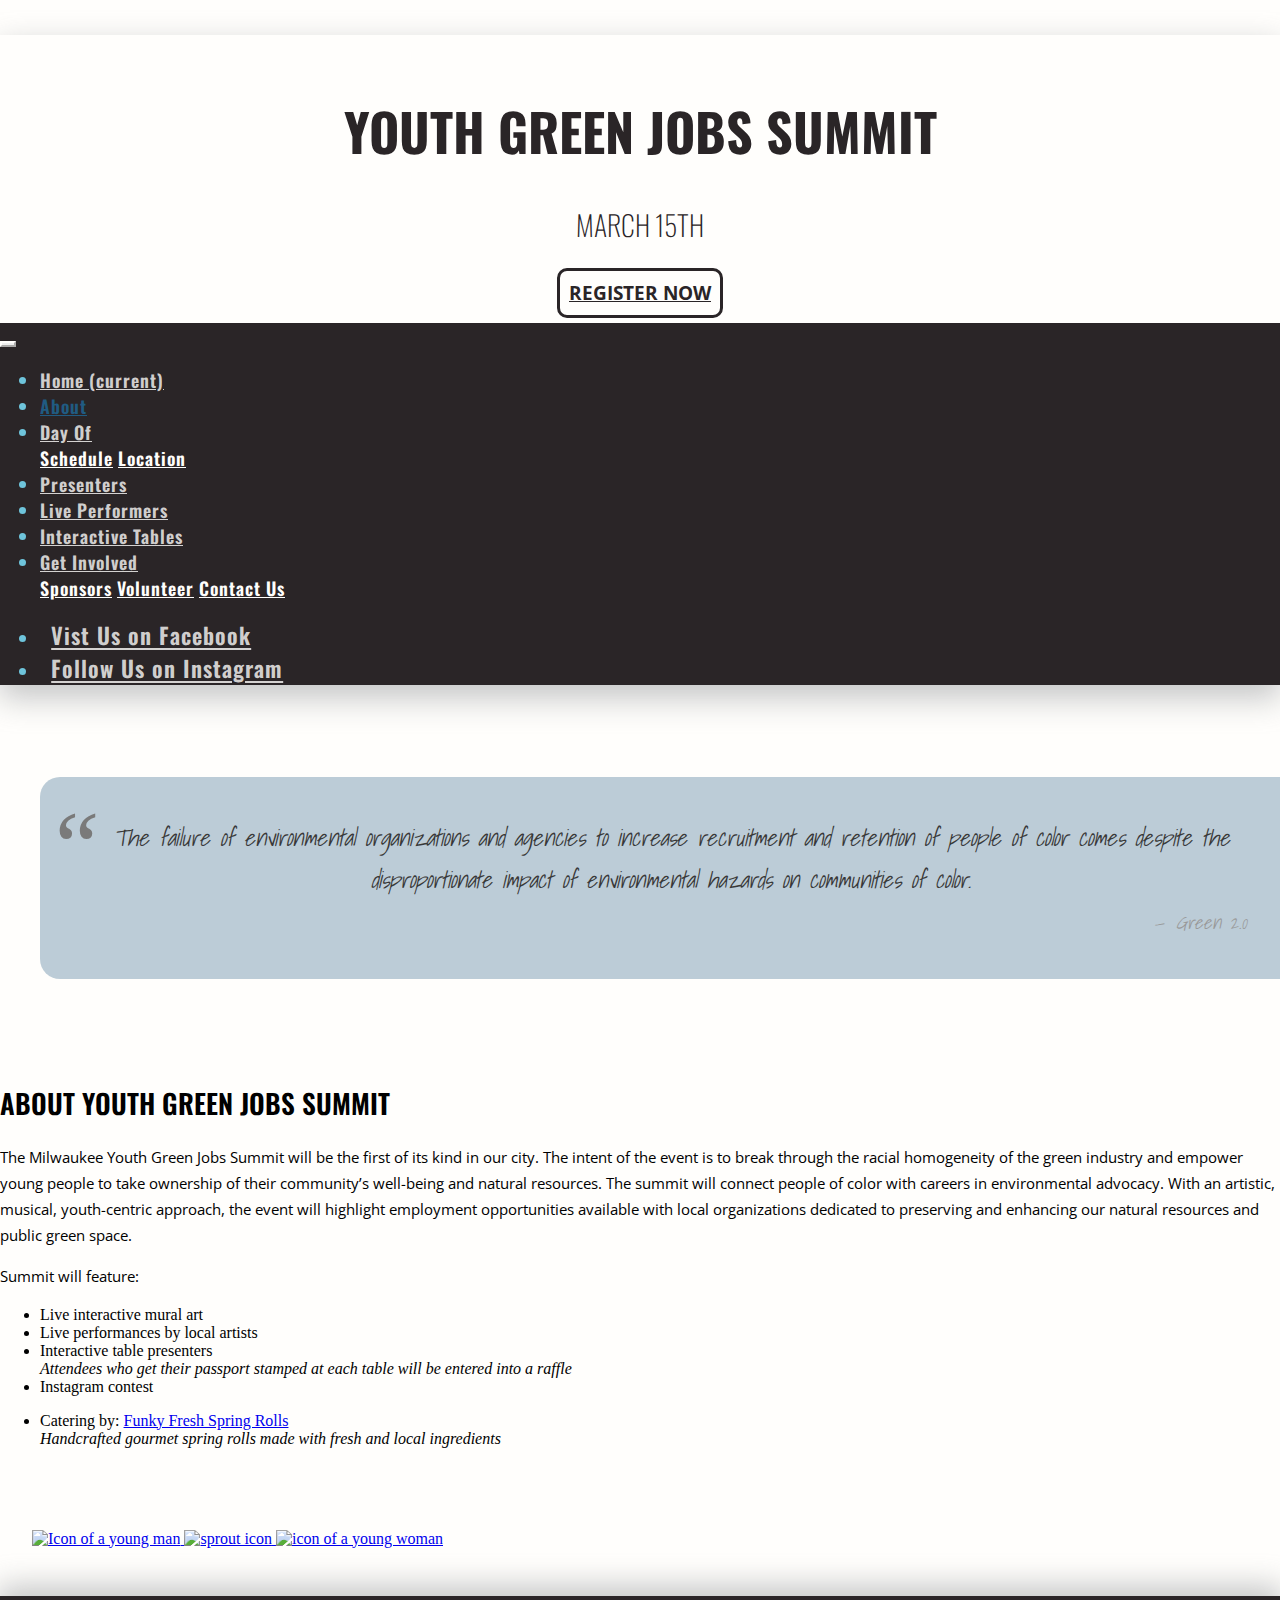
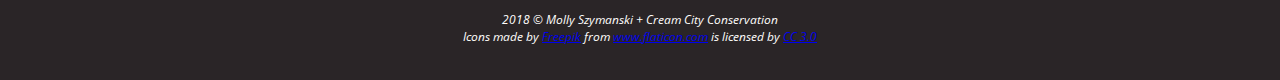
==== about.html @ 492064e5 "navlink updates" ====
<!DOCTYPE html>	
<html lang="en">
<head>
	<title>Youth Green Jobs Summit</title>
	<!-- Required meta tags -->
	<meta charset="UTF-8">
	<meta name="viewport" content="width=device-width, initial-scale=1, shrink-to-fit=no">
	<!-- Bootstrap CSS -->
    <link rel="stylesheet" href="https://maxcdn.bootstrapcdn.com/bootstrap/4.0.0-beta.2/css/bootstrap.min.css" integrity="sha384-PsH8R72JQ3SOdhVi3uxftmaW6Vc51MKb0q5P2rRUpPvrszuE4W1povHYgTpBfshb" crossorigin="anonymous">
    <!--CSS-->
    <link rel="stylesheet" href="css/style.css">
    <link rel="stylesheet" href="css/responsive.css">
    <!--FONTS-->
    <script src="https://use.fontawesome.com/ae8a5e6f8a.js"></script>
    <link href="https://fonts.googleapis.com/css?family=Open+Sans|Lato|Roboto|Oswald|Shadows+Into+Light|Amatic+SC|Sedgwick+Ave|Courgette" rel="stylesheet">
    <!--ICON-->
    <link rel="icon" href="img/favicon.ico">
</head>
<body>
	<script src="https://code.jquery.com/jquery-3.2.1.slim.min.js" integrity="sha384-KJ3o2DKtIkvYIK3UENzmM7KCkRr/rE9/Qpg6aAZGJwFDMVNA/GpGFF93hXpG5KkN" crossorigin="anonymous"></script>
	<div class="wrapper">
	<header>
		<div class="header-img container-fluid">
			<!-- <img class="header-logo" alt="QuasiCon Logo" src="img/q-logo.png"> -->
			<h1 class="header-title">Youth Green Jobs Summit</h1>
			<h1 class="header-title-small">March 15th</h1>
			<div class="header-btn">
				<a class="header-link" href="register.html">Register Now</a>
			</div>
		</div>
		<nav class="navbar navbar-expand-lg navbar-custom">
	      	<!--<a class="navbar-brand" href="#">QuasiCon 2018</a>-->
	      	<button class="navbar-toggler toggler-custom mr-auto" type="button" data-toggle="collapse" data-target="#navbarCollapse" aria-controls="navbarCollapse" aria-expanded="false" aria-label="Toggle navigation">
	        	<span class="navbar-toggler-icon"></span>
	      	</button>
	      	<div class="collapse navbar-collapse" id="navbarCollapse">
	       	 	<ul class="navbar-nav mr-auto">

	          		<li class="nav-item">
	            		<a class="nav-link" href="index.html">Home <span class="sr-only">(current)</span></a>
	          		</li>
	          		
	          		<li class="nav-item active">
	            		<a class="nav-link" href="about.html">About</a>
	          		</li>
	     			
	     			<li class="nav-item dropdown">
	        			<a class="nav-link dropdown-toggle" href="#" id="navbarDropdown" role="button" data-toggle="dropdown" aria-haspopup="true" aria-expanded="false">Day Of</a>
	        			<div class="dropdown-menu" aria-labelledby="navbarDropdown">
	          				<a class="dropdown-item" href="schedule.html">Schedule</a>
	         				<a class="dropdown-item" href="location.html">Location</a>
	         			</div>
	     			</li>
	          	
	          		<li class="nav-item">
	            		<a class="nav-link" href="presenters.html">Presenters</a>
	          		</li>
	          		<li class="nav-item">
	            		<a class="nav-link" href="performers.html">Live Performers</a>
	          		</li>
	     			<li class="nav-item">
	            		<a class="nav-link" href="tables.html">Interactive Tables</a>
	          		</li>
	     			<li class="nav-item dropdown">
	        			<a class="nav-link dropdown-toggle" href="#" id="navbarDropdown" role="button" data-toggle="dropdown" aria-haspopup="true" aria-expanded="false">Get Involved</a>
	        			<div class="dropdown-menu" aria-labelledby="navbarDropdown">
	          				<a class="dropdown-item" href="sponsor.html">Sponsors</a>
	         				<a class="dropdown-item" href="volunteer.html">Volunteer</a>
	         				<a class="dropdown-item" href="contact.html">Contact Us</a>
	         			</div>
	     			</li>
	     	

	        	</ul>
	      	</div>
	      	<div>
	      		<ul class="navbar-nav flex-row">
            		<li class="nav-item"><a class="nav-link fa fa-facebook" href="https://www.facebook.com/creamcityconservation/"><span class="sr-only">Vist Us on Facebook</span></a></li>
            		<li class="nav-item"><a class="nav-link fa fa-instagram" href="https://www.instagram.com/creamcityconservation/"><span class="sr-only">Follow Us on Instagram</span></a></li>
            		<!-- <li class="nav-item"><a class="nav-link fa fa-envelope" href="mailto:august@creamcityconservation.org"><span class="sr-only">Email Us</span></a></li> -->
        		</ul>
        	</div>
	    </nav>
	</header>    

	<section role="main" class="main-content container">
      	<div class="row">
      		<div class="col-md-6 about">
    			<blockquote>
        		The failure of environmental organizations and agencies to increase recruitment and retention of people of color comes despite the disproportionate impact of environmental hazards on communities of color. <!-- People of color also poll higher than whites in support of environmental protection however environmental organizations are not adequately reaching out to...communities of color. -->
        		<cite>
            		Green 2.0
        		</cite>
    		</blockquote>
			</div>
      		<div class="col-md-6 about">
		        <h2>About Youth Green Jobs Summit</h2>
		      	<p class="lead">
				The Milwaukee Youth Green Jobs Summit will be the first of its kind in our city. The intent of the event is to break through the racial homogeneity of the green industry and empower young people to take ownership of their community’s well-being and natural resources. The summit will connect people of color with careers in environmental advocacy. With an artistic, musical, youth-centric approach, the event will highlight employment opportunities available with local organizations dedicated to preserving and enhancing our natural resources and public green space.</p>
				<p class="lead">Summit will feature:
				<ul>
					<li>Live interactive mural art</li>
					<li>Live performances by local artists</li>
					<li>Interactive table presenters<br><span class="italic">Attendees who get their passport stamped at each table will be entered into a raffle</span></li>
					<li>Instagram contest</li>
				</ul>
				<ul>
					<li>Catering by: <a href="http://funkyfresh.kitchen/">Funky Fresh Spring Rolls</a>
					<br><span class="italic">Handcrafted gourmet spring rolls made with fresh and local ingredients<span></li>
				</ul>
				<br>
				
				</p>
			</div>
		</div>
    </section>
	<section role="gallery" class="photo-gallery">
    	<div class="container">
    		<div class="row justify-content-center">
		    <div class="col-md-12 about">
		        <div class="row">
		            <a href="img/boy.png" class="col-lg-4 col-md-6 col-sm-12 about" data-toggle="lightbox" data-gallery="about-gallery" data-title="Kavon The Poet">
		                <img src="img/boy.png" class="img-fluid imgabout" alt="Icon of a young man">
		            </a>
		            <a href="img/root.png" class="col-lg-4 col-md-6 col-sm-12 about" data-toggle="lightbox" data-gallery="about-gallery" data-title="Photo 2 - Girl">
		                <img src="img/root.png" class="img-fluid imgabout" alt="sprout icon">
		            </a>
		            <a href="img/girl.png" class="col-lg-4 col-md-6 col-sm-12 about" data-toggle="lightbox" data-gallery="about-gallery" data-title="Photo 3-Shovel">
		                <img src="img/girl.png" class="img-fluid imgabout" alt="icon of a young woman">
		            </a>
		        </div>
		    </div>
		</div>
	</div>
</section>
<!-- <script src="js/lightbox.js"></script>
<script type="text/javascript">$(document).on('click', '[data-toggle="lightbox"]', function(event) {
                event.preventDefault();
                $(this).ekkoLightbox();
            });
</script> -->
</div>
 	<footer class="footer">
    	<div class="container">
    		<p>2018 &copy; Molly Szymanski + Cream City Conservation<br>
    		Icons made by <a href="http://www.freepik.com" title="Freepik">Freepik</a> from <a href="https://www.flaticon.com/" title="Flaticon">www.flaticon.com</a> is licensed by <a href="http://creativecommons.org/licenses/by/3.0/" title="Creative Commons BY 3.0" target="_blank">CC 3.0</a></p>
    	</div>
	</footer>
    <script src="https://cdnjs.cloudflare.com/ajax/libs/popper.js/1.12.3/umd/popper.min.js" integrity="sha384-vFJXuSJphROIrBnz7yo7oB41mKfc8JzQZiCq4NCceLEaO4IHwicKwpJf9c9IpFgh" crossorigin="anonymous"></script>
    <script src="https://maxcdn.bootstrapcdn.com/bootstrap/4.0.0-beta.2/js/bootstrap.min.js" integrity="sha384-alpBpkh1PFOepccYVYDB4do5UnbKysX5WZXm3XxPqe5iKTfUKjNkCk9SaVuEZflJ" crossorigin="anonymous"></script>
</body>
</html>
---- css/style.css ----
html, body{
	height: 100%;
	margin: 0;
	padding: 0;
	background-color: #FFFEFC;
}
h1, h2, h3, h4, h5, h6, .navbar{
	font-family: 'Oswald', sans-serif;
	text-transform: uppercase;
	font-weight: 600;
}
p, .header-btn{
	font-family: 'Open Sans', sans-serif;
}
h1{ 
	font-size: 1.75em;
}
h2{
	font-size: 1.7em;
}
h3{
	font-size: 1.17em;
}
h4, .navbar{
	font-size: 1.12em;
	text-transform: none;
	color: #6EC4DB;
}
h5{
	font-size: .83em;
}
h6{
	font-size: .75em;
}
p.lead{
	font-size: .95em;
	font-weight: 400;
	line-height: 1.7em;
}

/*HEADER & NAV */
header{
	box-shadow: 0px 12px 30px 1px rgba(176, 179, 180, .75);
}
.header-img{
	background-image: url(../img/header01.png);
  	background-repeat: no-repeat;
  	background-size: cover;
  	width: 100%;
  	height: 18em;
}
.header-logo{
	padding-top: 1.6em;
	height: 8em;
	display: block;
    margin-left: auto;
    margin-right: auto
}
.header-title{
	padding: 1.1em 0 0 0;
	text-align: center;
	font-weight: bolder;
	text-transform: uppercase;
	color: #2a2527;
	font-size: 3.25em;
}
.header-title-small{
	padding: 0 0 .6em 0;
	text-align: center;
	font-weight: 100;
	text-transform: uppercase;
	color: #2a2527;
	font-size: 1.75em;
}
.header-btn{
	text-align: center;
	font-size: 1.16em;
	text-transform: uppercase;
	font-weight: bold;
}
.header-link{
	padding: .5em;
	border: solid;
	border-radius: 10px;
	color: #2a2527;
}
.header-link:hover, .header-link:focus{
	/*background-color: #66AB8C;*/
	background-color: #4f7c24;
	border-color: #4f7c24;
	text-decoration: none;
	color: #2a2527;
}
.fa{
	padding: .5em !important;
	font-size: 1.25em !important;
}
.navbar-custom {
    background-color: #2a2527;
    letter-spacing: 1px;
}
.navbar-custom .navbar-brand,
.navbar-custom .navbar-text {
    color: rgba(255, 254, 252,.8);
}
.navbar-custom .navbar-nav .nav-link {
    color: rgba(255, 254, 252,.8);
}
.navbar-custom .nav-item:hover .nav-link,
.navbar-custom .nav-item:focus .nav-link {
    color: #4f7c24;
}
.navbar-custom .nav-item.active .nav-link {
    color: #205B82;
}
/*dropdown*/
.navbar-custom .dropdown-menu {
    background-color: #2a2527;
}
.navbar-custom .dropdown-item {
    color: #FFFEFC;
}
.navbar-custom .dropdown-item:hover,
.navbar-custom .dropdown-item:focus {
    color: #FFFEFC;
    background-color: rgb(79, 124, 36);
}
.navbar-custom .dropdown-item.active {
    color: #FFFEFC;
    background-color: rgba(250, 124, 146,.5);
}
.dropdown:hover .dropdown-menu{
	display: block;
}
/*toggler icon*/
.toggler-custom.navbar-toggler {
    border-color: #FFFEFC;
}
.toggler-custom .navbar-toggler-icon {
  	background-image: url("data:image/svg+xml;charset=utf8,%3Csvg viewBox='0 0 32 32' xmlns='http://www.w3.org/2000/svg'%3E%3Cpath stroke='rgba(255, 254, 252, 0.8)' stroke-width='3' stroke-linecap='round' stroke-miterlimit='10' d='M4 8h24M4 16h24M4 24h24'/%3E%3C/svg%3E");
}
.toggler-custom.navbar-toggler:hover {
    border-color: #58641d;
}
.toggler-custom .navbar-toggler-icon:hover {
  	background-image: url("data:image/svg+xml;charset=utf8,%3Csvg viewBox='0 0 32 32' xmlns='http://www.w3.org/2000/svg'%3E%3Cpath stroke='rgba(102, 171, 140, 0.8)' stroke-width='3' stroke-linecap='round' stroke-miterlimit='10' d='M4 8h24M4 16h24M4 24h24'/%3E%3C/svg%3E");
}

/*FOOTER*/
.footer{
	margin-top: 3em;
	text-align: center;
	height: 4.25em;
	bottom: 0;
	padding-bottom: 1em;
	width: 100%;
	box-shadow: 0px -8px 30px 2px rgba(176, 179, 180, .75);
	background-color: #2a2527;
}
.footer .container p{
	padding-top: 1.25em;
	font-size: .75em;
	font-style: italic;
	font-family: 'Open Sans', sans-serif;
	color: #FFFEFC;
}

/* BODYS*/
.wrapper {
    min-height: 100%;
    margin-bottom: -3em;
    padding-bottom: 3em;
}
.col-md-6.index, .col-md-6.about, .col-md-12.speakers, .col-md-6.location, .col-md-8.header, .col-md-12.register, .col-md-4.volunteer, .col-md-12.schedule, .col-md-12.session{
	margin-top: 3em;
}
/*homepage*/
.col-md-6.index{
	padding-right: 3em;
	padding-bottom: 3em;
	padding-left: 3em;
	text-align: justify;
}
.col-md-6.index p.lead, .col-md-12.about {
	padding-left: 2em;
	padding-right: 2em;
}

.right-side{
	border-left: 1px solid;
}
.icon{
	height: 7em;
	margin: 0 auto;
	display: block;
}
.announce{
	margin-top: 1em;
	margin-bottom: 1em; 
	text-align: center;
}

/*about*/
.col-lg-4.about, .col-md-6.about, .col-sm-12.about{
	padding-bottom: 2em;
}

blockquote {
    font-size: 1.45em;
    text-align: center;
    font-style: italic;
    width: 90%;
    height: relative;
    margin-top: 4em;
    padding: 40px 55px;
    line-height: 1.8;
    position: relative;
    color: #383838;
    background-color: rgba(32, 91, 130, .3);
    border-radius: 20px;
   	font-family: 'Shadows Into Light', cursive;
}

blockquote:before {
    font-family: serif; 
    display: block;
    padding-left: 25px;
    content: "\201C";
    font-size: 100px;
    position: absolute;
    left: -20px;
    top: -20px;
    color: #7a7a7a;
}

blockquote cite {
    color: #999999;
    font-size: .8em;
    display: block;
    margin-top: 5px;
    text-align: right;
}

blockquote cite:before {
    content: "\2014 \2009";
}

.italic{
	font-style: italic;
}
.imgabout{
	height: 18em;
}
/*schedule*/
table{
	font-family: 'Open Sans', sans-serif;
}
/*speakers*/
.circular-photo {
	height: 11em;
  	border-radius: 50%;
}
.circular-photo1 {
	height: 11em;
  	border-radius: 40%;
}
.row.keynote{
	padding-bottom: 2em;
	border-bottom: 1px solid;
}
.col-md-8.header{
	padding-bottom: 2em;
}
.speaker-big {
	font-size: 1.3em;
	line-height: 2em;
}

.col-md-4.speakers {
	text-align: right;
	padding-right: 6em;
}
.row.speakers-row{
	padding-top: 2em;
}

/*Tables*/
.tables-top{
	margin-top: 5em;
}
.tables-bottom{
	margin-top: 5em;
}
/*volunteer*/
.col-md-4.volunteer img{
	display: block;
    margin-left: auto;
    margin-right: auto;
	height: 11em;
	
}
.list-item{
 	font-family: 'Open Sans', sans-serif;
}
/*contact*/
.col-md-4.contact{
	margin-top: -4em;
}
.col-md-4.contact img{
	display: block;
    margin-left: auto;
    margin-right: auto;
	height: 11em;
}
/*register*/
.col-md-12.register{
	padding-bottom: 1em;
}

.row.register{
	margin-top: 6em;
	margin-bottom: 6em;
}

.register-btn{
	text-align: center;
	font-size: 1.16em;
	text-transform: uppercase;
    height: relative;
    margin: .25em 1em;
    padding: 3em 3em;
    width: 70%
    line-height: 1.8;
    position: relative;
    background-color: rgba(32, 91, 130);
    border-radius: 20px;
    font-family: 'Open Sans', sans-serif;
    box-shadow: 10px 10px 5px grey;

}
.reg-link, .reg-link:hover{
	text-decoration: none;
	color: #FFFFFF;
	text-transform: uppercase;
	font-size: 1.2em;
}

.register-btn:hover{
	background-color: #4f7c24;

}
/*sponsor

/*.col-md-4.sponsor, .col-md-8-sponsor {
	
}*/
.col-md-4.sponsor, .col-md-8.sponsor{
	margin-top: 2em;
	padding-top: 1em;
 	padding-bottom: 1em;
}
/*.sponsor-lead{
	width: 80%;
    height: relative;
    margin: 0.6em .9;
    padding: 20px 10px;
    line-height: 1.8;
    position: relative;
    color: #383838;
    background-color: rgba(32, 91, 130, .3);
    border-radius: 20px;

}*/
.line{
	border-left: 1px solid;
}
.square-photo {
	height: 7em;
	display: block;
    		margin-left: auto;
    		margin-right: auto;

}
.square-photo1 {
	height: 4em;
	margin-top: 3em;
	display: block;
    		margin-left: auto;
    		margin-right: auto;	
}

 h3.sponsor-middle {
 	font-size: 1.4em;
 	padding-top: 1.3em;
 	text-align: center;
 }

/*performers*/
.performer{
	font-size: 1.17em;
	font-weight: bold;
	text-decoration: none;
	color: #2a2527;
}


.performer:hover{
	text-decoration: none;
}
figcaption.performer{
	margin-bottom: 1em;
	text-transform: uppercase;
	font-family: 'Oswald', sans-serif;
}
.perform{
	border-radius: 10%;
	box-shadow: 5px 5px 5px grey;
}
/*location*/
#map {
        width: 100%;
        height: 400px;
        background-color: #EBEFF1;
      }
/*lightbox on about*/
.ekko-lightbox-nav-overlay{
	z-index:1;
	position:absolute;
	top:0;left:0;width:100%;
	height:100%;
	display:-ms-flexbox;
	display:flex
}
.ekko-lightbox-nav-overlay a{
	-ms-flex:1;
	flex:1;
	display:-ms-flexbox;
	display:flex;
	-ms-flex-align:center;
	align-items:center;
	opacity:0;
	transition:opacity .5s;
	color:#fff;
	font-size:30px;
	z-index:1
}
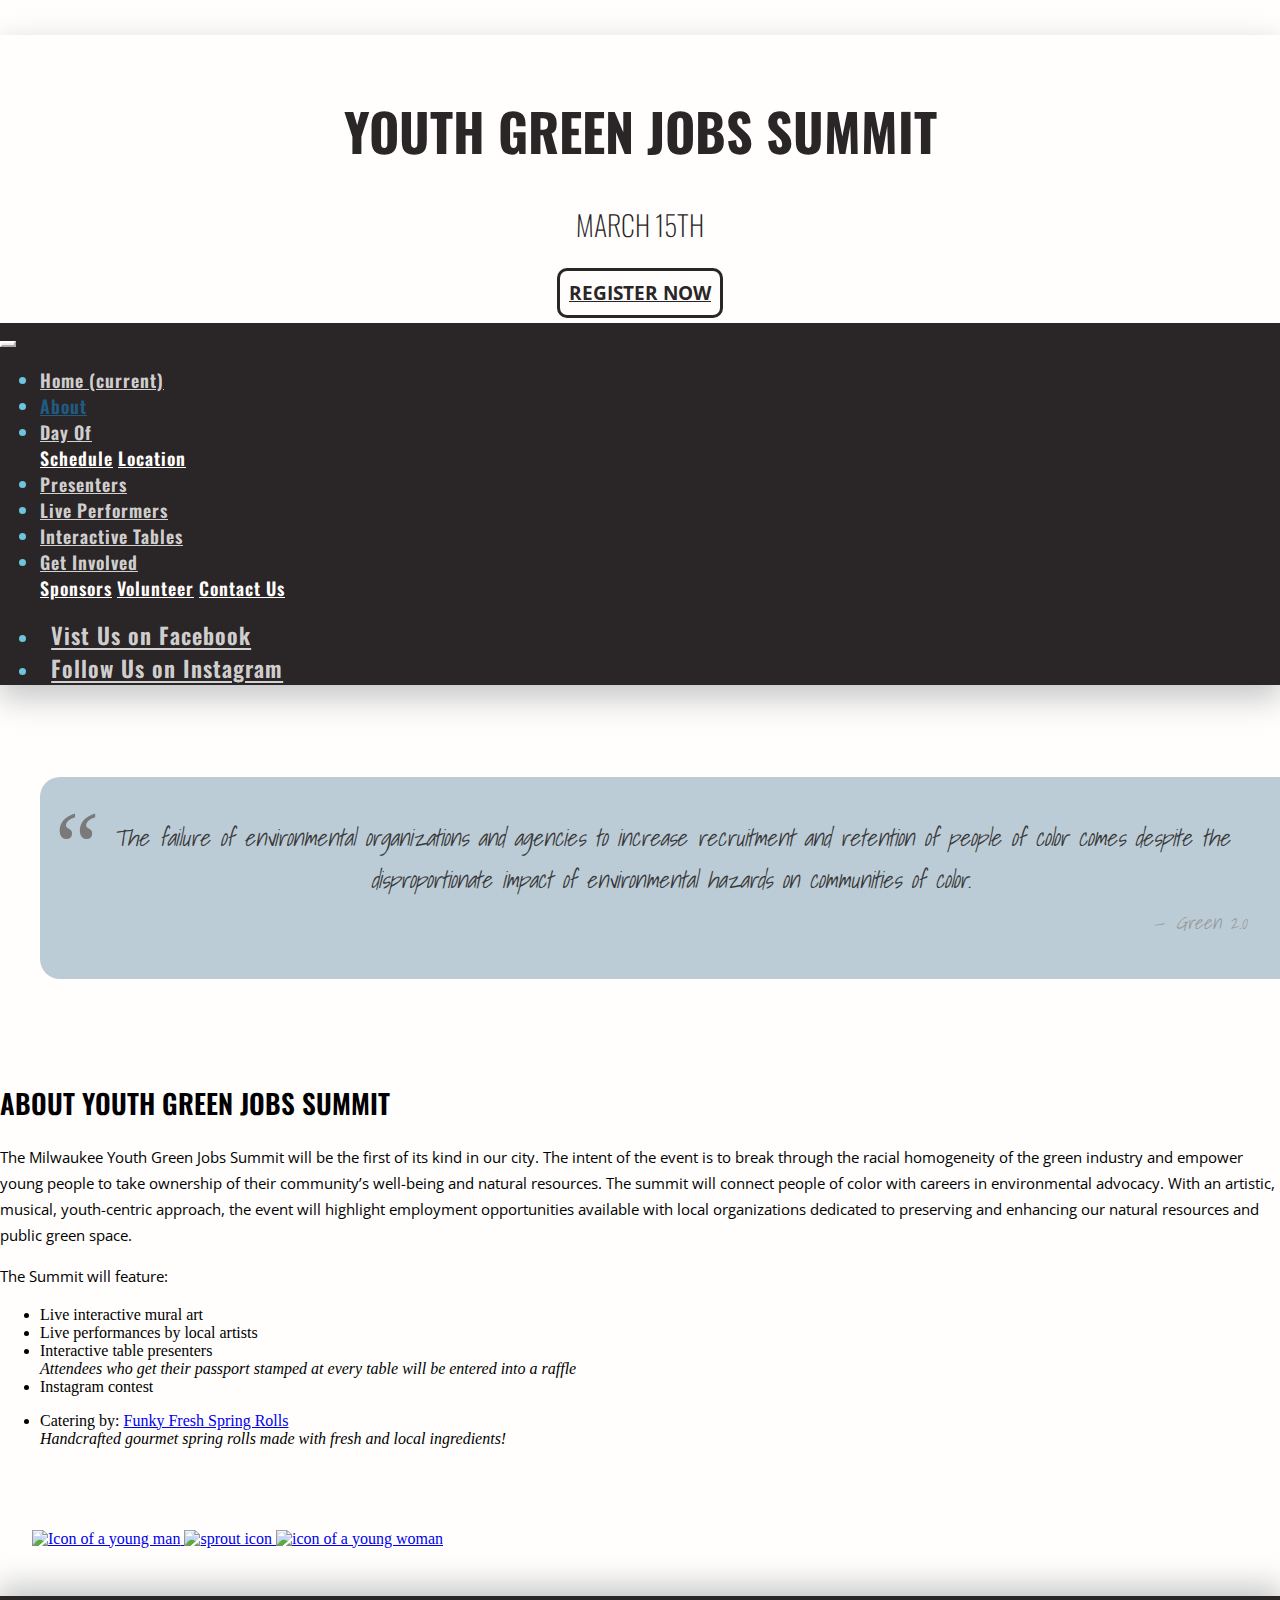
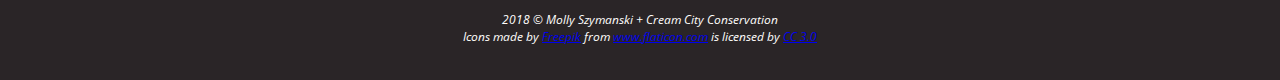
==== commit a845ac27: "spelling updates" ====
--- a/about.html
+++ b/about.html
@@ -97,16 +97,16 @@
 		        <h2>About Youth Green Jobs Summit</h2>
 		      	<p class="lead">
 				The Milwaukee Youth Green Jobs Summit will be the first of its kind in our city. The intent of the event is to break through the racial homogeneity of the green industry and empower young people to take ownership of their community’s well-being and natural resources. The summit will connect people of color with careers in environmental advocacy. With an artistic, musical, youth-centric approach, the event will highlight employment opportunities available with local organizations dedicated to preserving and enhancing our natural resources and public green space.</p>
-				<p class="lead">Summit will feature:
+				<p class="lead">The Summit will feature:
 				<ul>
 					<li>Live interactive mural art</li>
 					<li>Live performances by local artists</li>
-					<li>Interactive table presenters<br><span class="italic">Attendees who get their passport stamped at each table will be entered into a raffle</span></li>
+					<li>Interactive table presenters<br><span class="italic">Attendees who get their passport stamped at every table will be entered into a raffle</span></li>
 					<li>Instagram contest</li>
 				</ul>
 				<ul>
 					<li>Catering by: <a href="http://funkyfresh.kitchen/">Funky Fresh Spring Rolls</a>
-					<br><span class="italic">Handcrafted gourmet spring rolls made with fresh and local ingredients<span></li>
+					<br><span class="italic">Handcrafted gourmet spring rolls made with fresh and local ingredients!<span></li>
 				</ul>
 				<br>
 				
@@ -119,7 +119,7 @@
     		<div class="row justify-content-center">
 		    <div class="col-md-12 about">
 		        <div class="row">
-		            <a href="img/boy.png" class="col-lg-4 col-md-6 col-sm-12 about" data-toggle="lightbox" data-gallery="about-gallery" data-title="Kavon The Poet">
+		            <a href="img/boy.png" class="col-lg-4 col-md-6 col-sm-12 about" data-toggle="lightbox" data-gallery="about-gallery" data-title="Photo 1 - Young Man">
 		                <img src="img/boy.png" class="img-fluid imgabout" alt="Icon of a young man">
 		            </a>
 		            <a href="img/root.png" class="col-lg-4 col-md-6 col-sm-12 about" data-toggle="lightbox" data-gallery="about-gallery" data-title="Photo 2 - Girl">
